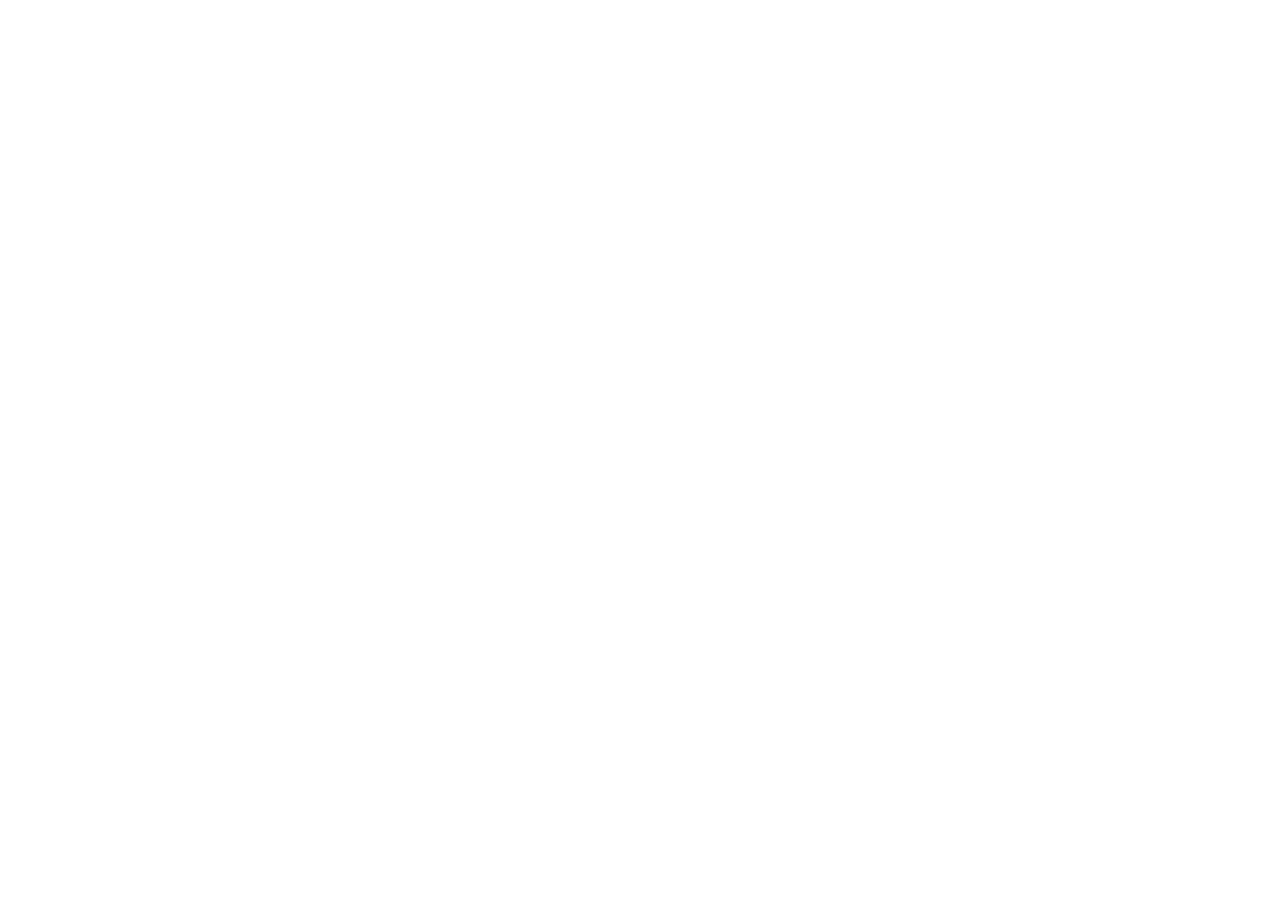
==== economy.html @ b8a25acb "start lab" ====
<!DOCTYPE html>
<html lang="en">
<head>
    <meta charset="UTF-8">
    <meta name="viewport" content="width=device-width, initial-scale=1.0">
    <title>Document</title>
</head>
<body>
    
</body>
</html>
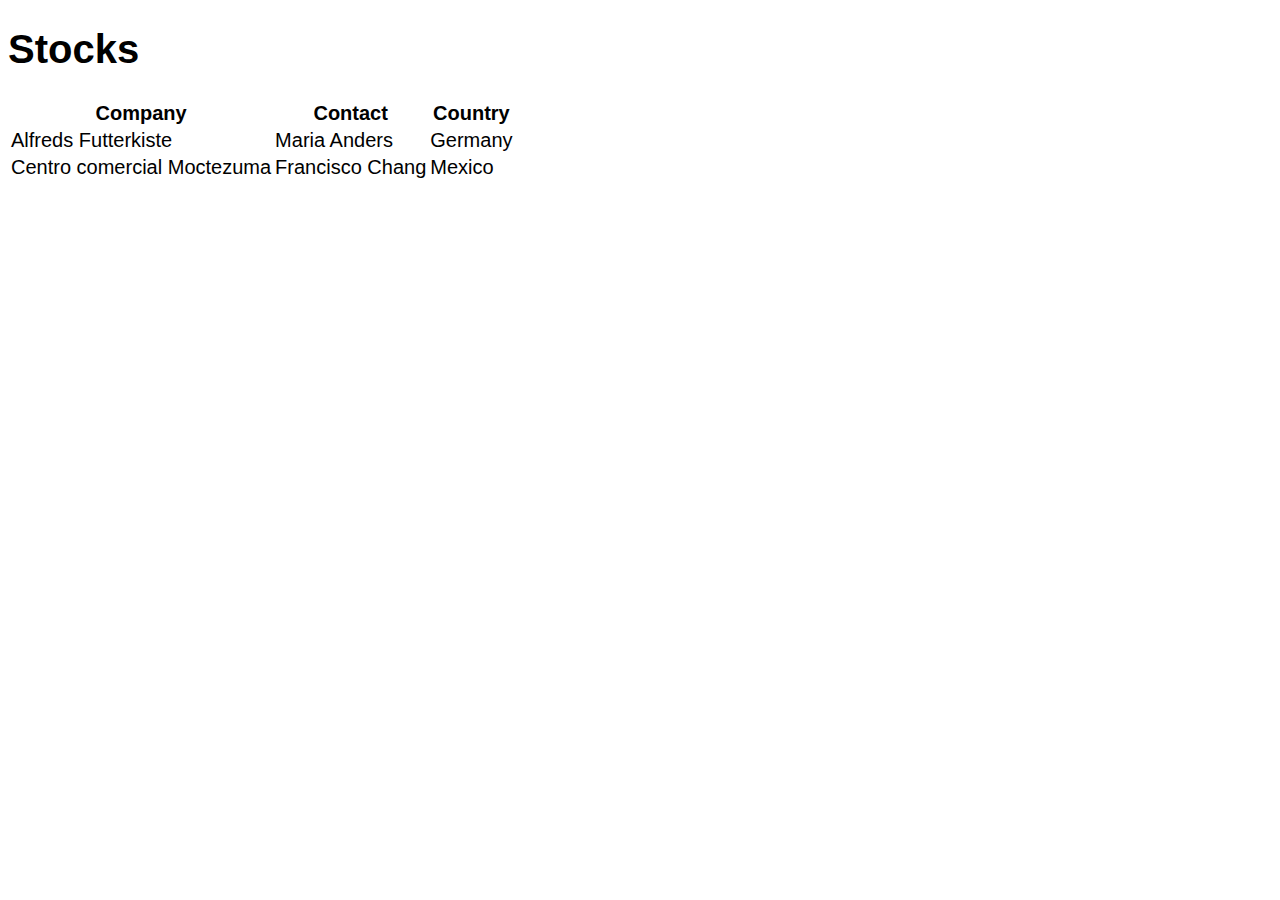
==== commit 07f62e99: "added table to economy page" ====
--- a/economy.html
+++ b/economy.html
@@ -1,11 +1,34 @@
 <!DOCTYPE html>
 <html lang="en">
-<head>
-    <meta charset="UTF-8">
-    <meta name="viewport" content="width=device-width, initial-scale=1.0">
+  <head>
+    <meta charset="UTF-8" />
+    <meta name="viewport" content="width=device-width, initial-scale=1.0" />
     <title>Document</title>
-</head>
-<body>
-    
-</body>
-</html>+    <link rel="stylesheet" href="styles.css" />
+  </head>
+  <body>
+    <header>
+      <h1>Stocks</h1>
+    </header>
+    <main>
+      <table>
+        <tr>
+          <th>Company</th>
+          <th>Contact</th>
+          <th>Country</th>
+        </tr>
+        <tr>
+          <td>Alfreds Futterkiste</td>
+          <td>Maria Anders</td>
+          <td>Germany</td>
+        </tr>
+        <tr>
+          <td>Centro comercial Moctezuma</td>
+          <td>Francisco Chang</td>
+          <td>Mexico</td>
+        </tr>
+      </table>
+    </main>
+    <footer></footer>
+  </body>
+</html>
--- a/styles.css
+++ b/styles.css
@@ -0,0 +1,33 @@
+body {
+    font-size: 20px;
+    font-family: Arial, Helvetica, sans-serif;
+}
+
+.text-center {
+    text-align: center;
+}
+
+.justify-center{
+    justify-content: center;
+}
+
+.d-flex {
+    display: flex;
+}
+
+.gap-3 {
+    gap: 20px;
+}
+
+.w-300 {
+    width: 400px;
+}
+
+img {
+    width: 400px;
+    height: 320px;
+}
+
+.m-auto {
+    margin: auto;
+}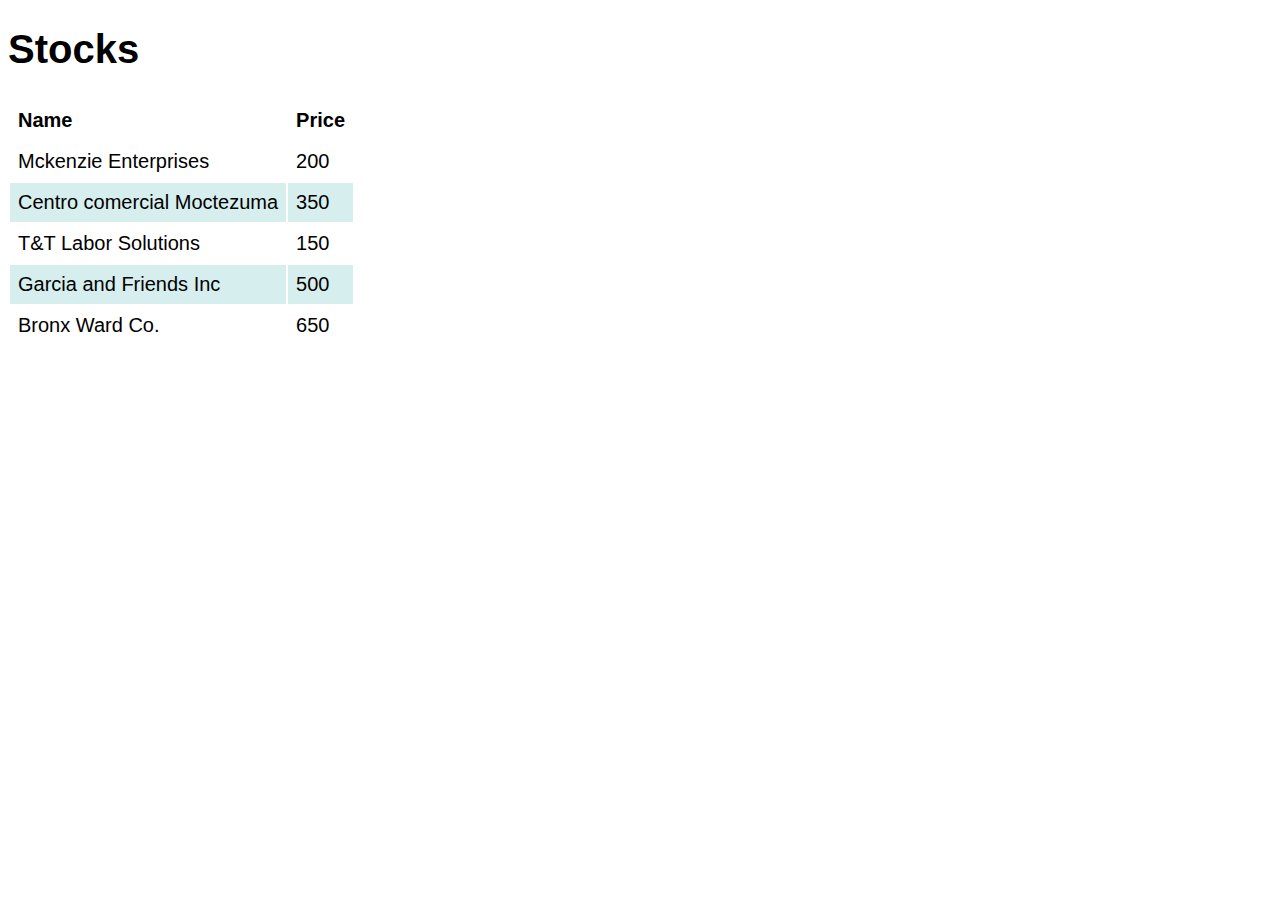
==== commit 32434600: "added nav bar" ====
--- a/economy.html
+++ b/economy.html
@@ -12,21 +12,34 @@
     </header>
     <main>
       <table>
-        <tr>
-          <th>Company</th>
-          <th>Contact</th>
-          <th>Country</th>
-        </tr>
-        <tr>
-          <td>Alfreds Futterkiste</td>
-          <td>Maria Anders</td>
-          <td>Germany</td>
-        </tr>
-        <tr>
-          <td>Centro comercial Moctezuma</td>
-          <td>Francisco Chang</td>
-          <td>Mexico</td>
-        </tr>
+        <thead>
+          <tr>
+            <th>Name</th>
+            <th>Price</th>
+          </tr>
+        </thead>
+        <tbody>
+          <tr>
+            <td>Mckenzie Enterprises</td>
+            <td>200</td>
+          </tr>
+          <tr>
+            <td>Centro comercial Moctezuma</td>
+            <td>350</td>
+          </tr>
+          <tr>
+            <td>T&T Labor Solutions</td>
+            <td>150</td>
+          </tr>
+          <tr>
+            <td>Garcia and Friends Inc</td>
+            <td>500</td>
+          </tr>
+          <tr>
+            <td>Bronx Ward Co.</td>
+            <td>650</td>
+          </tr>
+        </tbody>
       </table>
     </main>
     <footer></footer>
--- a/styles.css
+++ b/styles.css
@@ -30,4 +30,20 @@
 
 .m-auto {
     margin: auto;
+}
+table{
+    table {
+            border-collapse: collapse;
+            width: 50%;
+        }
+    
+        th,
+        td {
+            text-align: left;
+            padding: 8px;
+        }
+    
+        tr:nth-child(even) {
+            background-color: #D6EEEE;
+        }
 }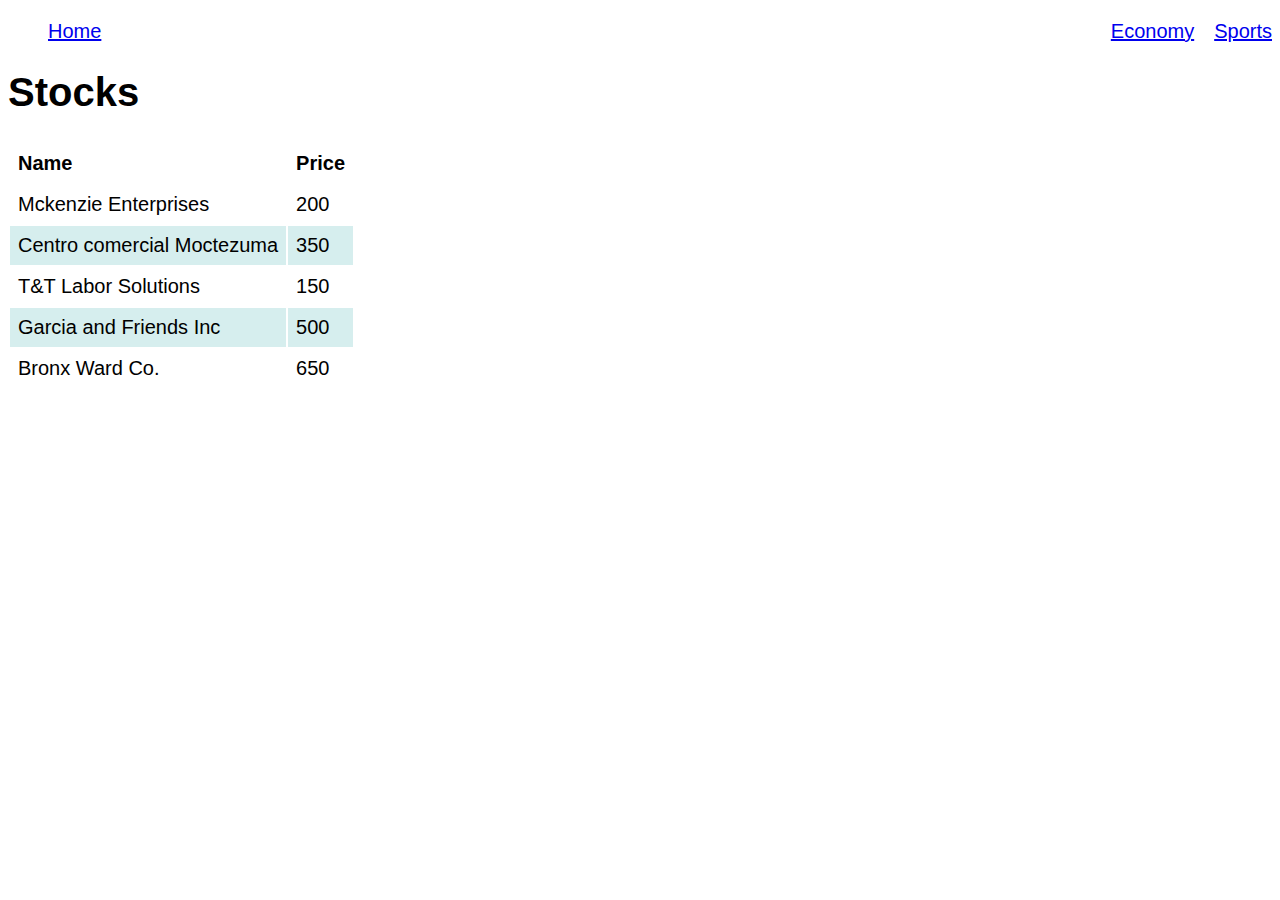
==== commit 34f837e1: "finished project" ====
--- a/economy.html
+++ b/economy.html
@@ -8,6 +8,15 @@
   </head>
   <body>
     <header>
+      <nav>
+        <ul class="d-flex justify-between">
+          <li><a href="index.html">Home</a></li>
+          <div class="d-flex gap-3">
+            <li><a href="economy.html">Economy</a></li>
+            <li><a href="sports.html">Sports</a></li>
+          </div>
+        </ul>
+      </nav>
       <h1>Stocks</h1>
     </header>
     <main>
--- a/styles.css
+++ b/styles.css
@@ -9,6 +9,10 @@
 
 .justify-center{
     justify-content: center;
+}
+
+.justify-between{
+    justify-content: space-between;
 }
 
 .d-flex {
@@ -46,4 +50,8 @@
         tr:nth-child(even) {
             background-color: #D6EEEE;
         }
+}
+
+ul{
+    list-style: none;
 }